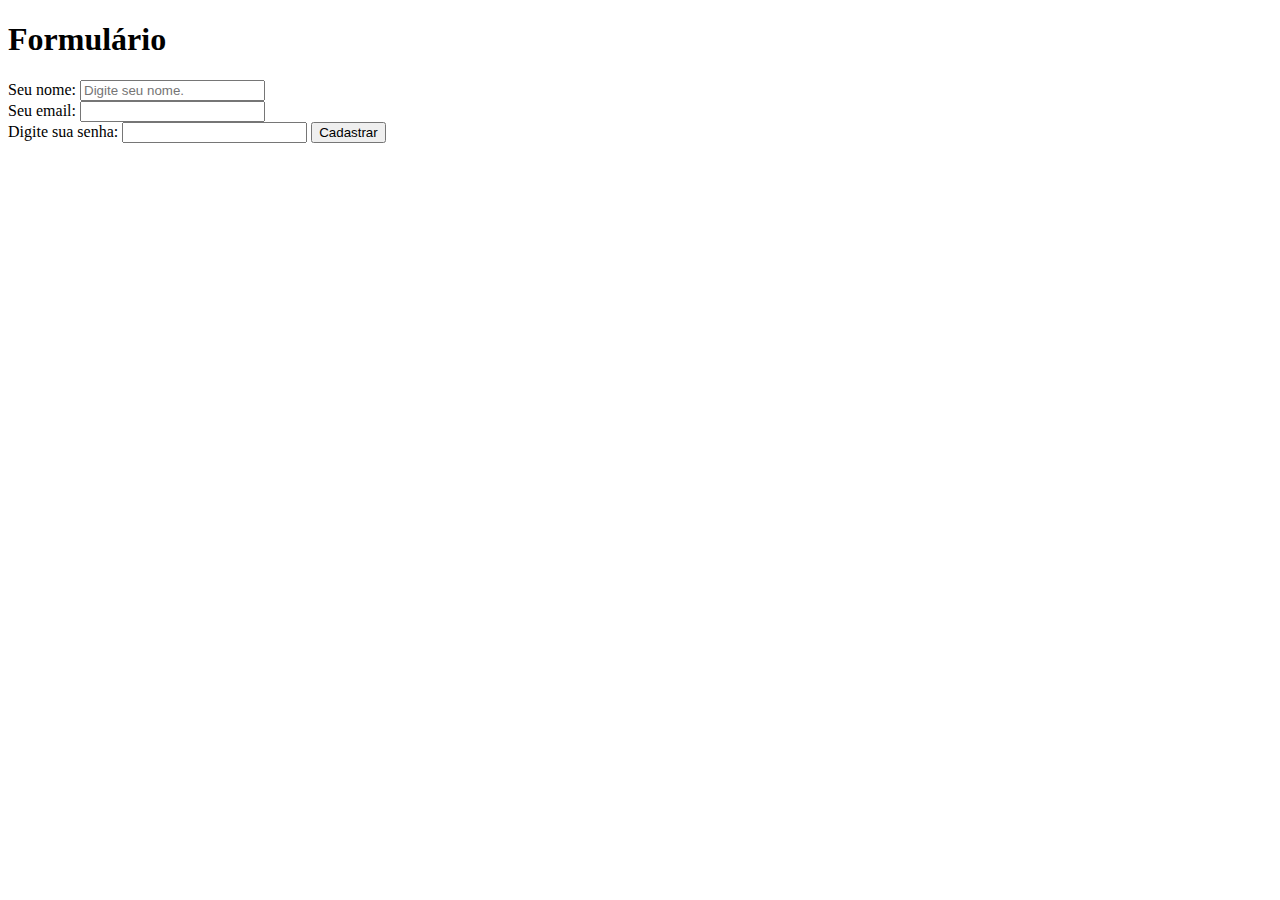
==== formulário.html @ 903f2e4c "módulo html" ====
<!DOCTYPE html>
<html lang="pt-br">
<head>
    <meta charset="UTF-8">
    <meta name="viewport" content="width=device-width, initial-scale=1.0">
    <title>Formulário</title>
</head>
<body>
    <h1>Formulário</h1>
    <form>
        <label for="seunome">Seu nome:</label>
        <input type="text" placeholder="Digite seu nome."/>
        <br/>
        <label for="email">Seu email:</label>
        <input id= "email" type="email"/>
        <br/>
        <label for="senha">Digite sua senha:</label>
        <input type="password/>"
        <br/>
        <button type="submit">Cadastrar</button>
</body>
</html>
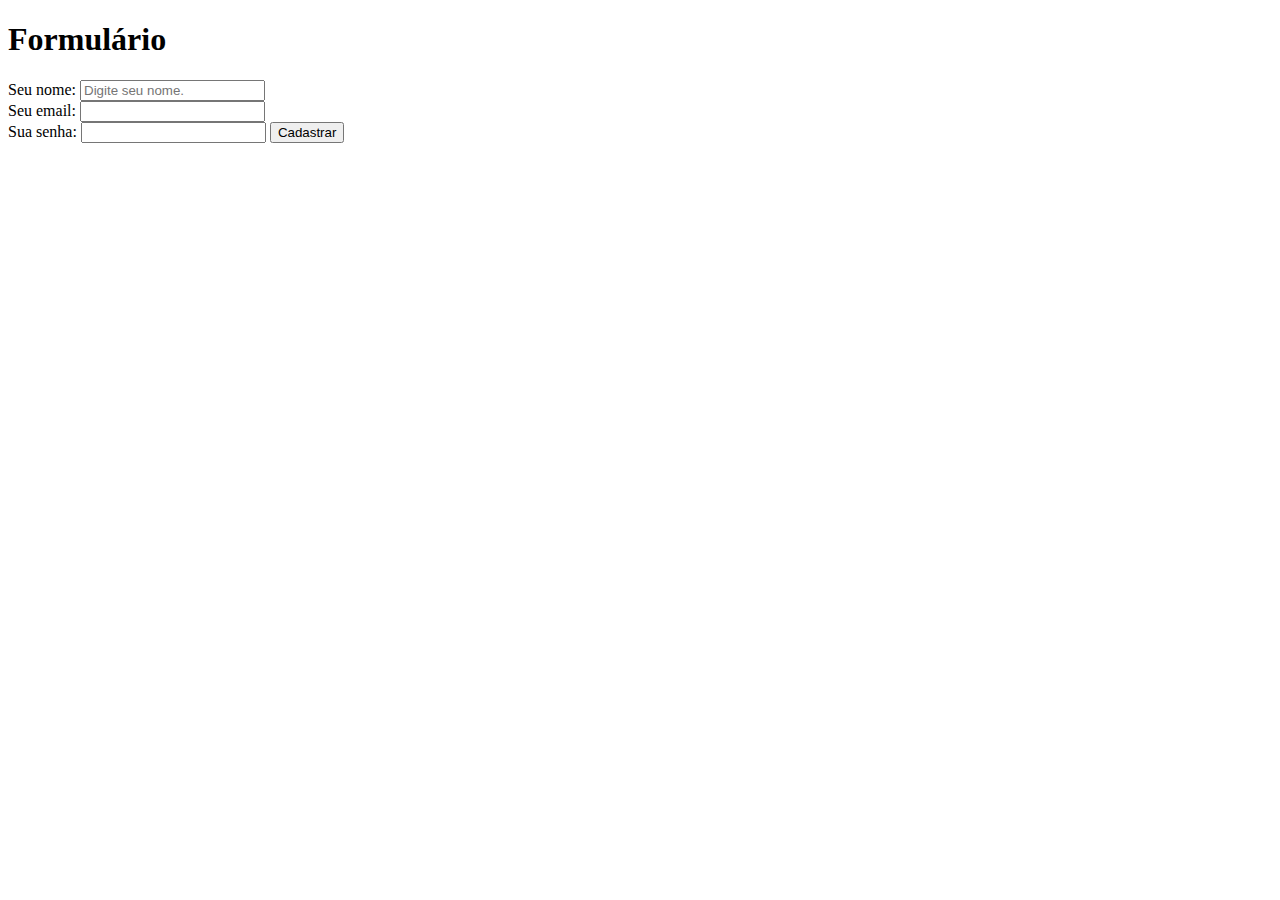
==== commit 90e7d7a8: "Versão 2" ====
--- a/formulário.html
+++ b/formulário.html
@@ -9,14 +9,15 @@
     <h1>Formulário</h1>
     <form>
         <label for="seunome">Seu nome:</label>
-        <input type="text" placeholder="Digite seu nome."/>
+        <input id= "seunome" type="text" placeholder="Digite seu nome."/>
         <br/>
         <label for="email">Seu email:</label>
         <input id= "email" type="email"/>
         <br/>
-        <label for="senha">Digite sua senha:</label>
-        <input type="password/>"
+        <label for="senha">Sua senha:</label>
+        <input id="senha" type="password/>"
         <br/>
         <button type="submit">Cadastrar</button>
+    </form>
 </body>
 </html>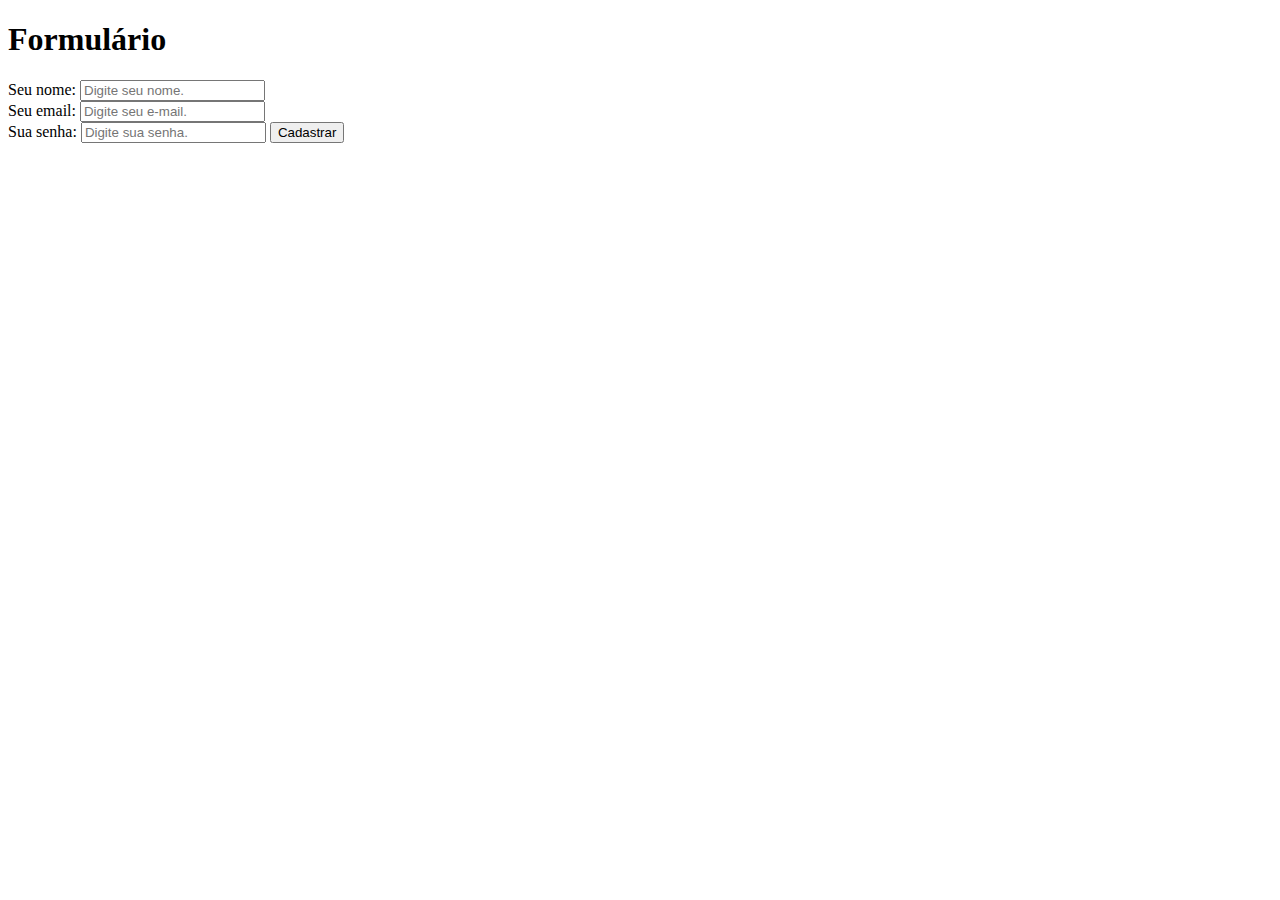
==== commit 91cfa3bd: "Versão 2 - Correções" ====
--- a/formulário.html
+++ b/formulário.html
@@ -12,11 +12,10 @@
         <input id= "seunome" type="text" placeholder="Digite seu nome."/>
         <br/>
         <label for="email">Seu email:</label>
-        <input id= "email" type="email"/>
+        <input id= "email" type="email" placeholder="Digite seu e-mail."/>
         <br/>
         <label for="senha">Sua senha:</label>
-        <input id="senha" type="password/>"
-        <br/>
+        <input id="senha" type="password" placeholder="Digite sua senha."/>
         <button type="submit">Cadastrar</button>
     </form>
 </body>
